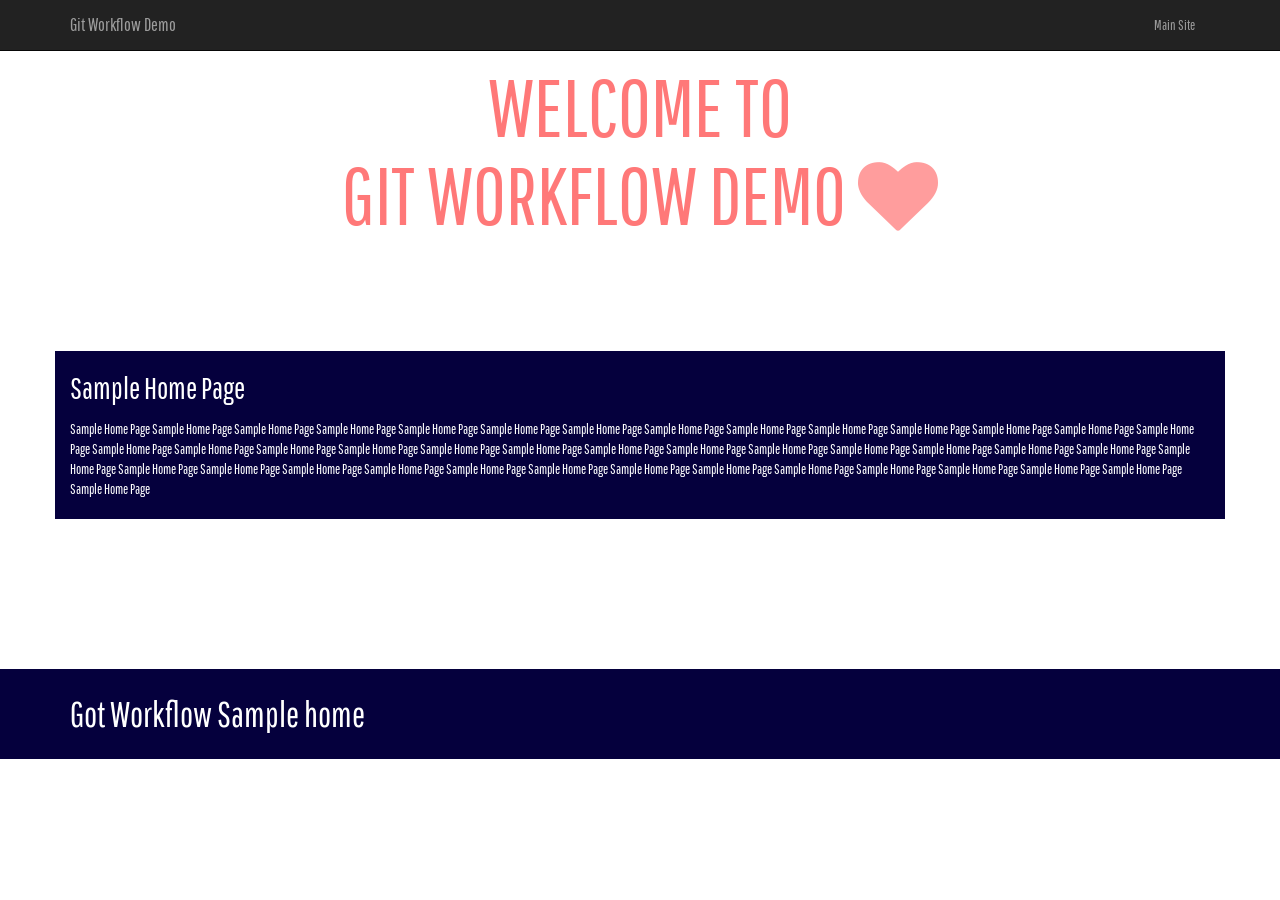
==== contact.html @ 62ed0989 "Filenames updated" ====
<!doctype html>
<!--[if lt IE 7 ]><html itemscope itemtype="http://schema.org/Product" id="ie6" class="ie ie-old" lang="en-US" prefix="og: http://ogp.me/ns#"><![endif]-->
<!--[if IE 7 ]>   <html itemscope itemtype="http://schema.org/Product" id="ie7" class="ie ie-old" lang="en-US" prefix="og: http://ogp.me/ns#"><![endif]-->
<!--[if IE 8 ]>   <html itemscope itemtype="http://schema.org/Product" id="ie8" class="ie ie-old" lang="en-US" prefix="og: http://ogp.me/ns#"><![endif]-->
<!--[if IE 9 ]>   <html itemscope itemtype="http://schema.org/Product" id="ie9" class="ie" lang="en-US" prefix="og: http://ogp.me/ns#"><![endif]-->
<!--[if gt IE 9]><!--><html itemscope itemtype="http://schema.org/Product" lang="en-US" prefix="og: http://ogp.me/ns#"><!--<![endif]-->
<head>
    <meta charset="utf-8">
    <title>Home - Git Workflow Demo - Main Site</title>
    <meta http-equiv="X-UA-Compatible" content="IE=edge,chrome=1">
    <meta name="viewport" content="width=device-width, initial-scale=1.0">
    <meta content="yes" name="apple-mobile-web-app-capable">
    <meta name="apple-mobile-web-app-status-bar-style" content="black-translucent">



    <!-- Styles -->
    <link rel="stylesheet" href="//netdna.bootstrapcdn.com/bootstrap/3.2.0/css/bootstrap.min.css">
    <link rel="stylesheet" href="//maxcdn.bootstrapcdn.com/font-awesome/4.2.0/css/font-awesome.min.css">
    <link rel="stylesheet" href="//fonts.googleapis.com/css?family=Oswald:400,300|Pathway+Gothic+One">
	<link rel="stylesheet" href="styles.css">
    <!--[if lt IE 9]>
        <script src="//oss.maxcdn.com/html5shiv/3.7.2/html5shiv.min.js"></script>
        <script src="//oss.maxcdn.com/respond/1.4.2/respond.min.js"></script>
    <![endif]--> 

</head>
<body>

    <div class="navbar navbar-inverse navbar-fixed-top" role="navigation">
        <div class="container">
            <div class="navbar-header">
                <button type="button" class="navbar-toggle collapsed" data-toggle="collapse" data-target=".navbar-collapse">
                    <span class="sr-only">Toggle navigation</span>
                    <span class="icon-bar"></span>
                    <span class="icon-bar"></span>
                    <span class="icon-bar"></span>
                </button>
                <a class="navbar-brand" href="index.html">Git Workflow Demo</a>
            </div>
            <div class="collapse navbar-collapse">
                <ul class="nav navbar-nav pull-right">
                    <li><a href="index.html">Main Site</a></li>
                </ul>
            </div>
        </div>
    </div>

    <section id="topper" >
        <h1>Welcome to <br>Git Workflow Demo <i class="fa fa-heart"></i></h1>
    </section>


    <article>
        <div class="container">
            <div class="row content">
                <div class="col-md-12 col-md-offset-0 wrap">
                    <h2>Sample Home Page</h2>
					<p>
						Sample Home Page Sample Home Page 
						Sample Home Page Sample Home Page 
						Sample Home Page Sample Home Page 
						Sample Home Page Sample Home Page Sample Home Page Sample Home Page Sample Home Page Sample Home Page Sample Home Page Sample Home Page Sample Home Page Sample Home Page Sample Home Page 
						Sample Home Page Sample Home Page Sample Home Page Sample Home Page Sample Home Page Sample Home Page Sample Home Page Sample Home Page Sample Home Page Sample Home Page Sample Home Page
						Sample Home Page Sample Home Page Sample Home Page Sample Home Page Sample Home Page Sample Home Page Sample Home Page Sample Home Page Sample Home Page Sample Home Page Sample Home Page Sample Home Page Sample Home Page Sample Home Page 
					</p>
                   </div>
            </div>
        </div>
    </article>

    <footer id="site-footer">
        <div class="container">
            <div class="row">
                <div class="col-md-12">
                    <a href="index.html">Got Workflow Sample home</a>
                </div>
            </div>
        </div>
    </footer>


    <!-- Styles -->
    <script src="//ajax.googleapis.com/ajax/libs/jquery/1.9.1/jquery.min.js"></script>
    <script src="//maxcdn.bootstrapcdn.com/bootstrap/3.2.0/js/bootstrap.min.js"></script>


</body>
</html>
---- styles.css ----
::selection {
            background: #000;
            color: #fff;
        }
        ::-moz-selection {
            background: #000;
            color: #fff;
        }
        body {
            font-family: 'Pathway Gothic One', sans-serif;
            height: 100%;
			color:#fff;
        }
        a {
            -webkit-transition: all 310ms ease;
            -moz-transition: all 310ms ease;
            transition: all 310ms ease;
            text-decoration: none !important;
        }
        section {
            position: relative;
        }
        #topper {
            margin-top: 51px;
            height: 200px;
            text-align: center;
        }
        #topper svg {
            position: absolute;
            left: 0;
            top: 0;
            width: 100%;
            height: 100%;
        }
        #topper h1 {
            position: absolute;
            color:#FF7878;
            left: 50%;
            top: 50%;
            -o-transform: translate(-50%, -50%);
            -ms-transform: translate(-50%, -50%);
            -moz-transform: translate(-50%, -50%);
            -webkit-transform: translate(-50%, -50%);
            transform: translate(-50%, -50%);
            margin: 0;
            font-size: 80px;
            text-transform: uppercase;
        }
        #topper h1 i {
            color: rgb(255, 157, 157);
        }
        article {
            padding: 50px 0;
        }
        article table {
            background: #e3e3e3;
        }
        article .content .wrap {
            background: #05003D;
            margin-bottom: 50px;
            padding-top: 10px;
            padding-bottom: 10px;
        }
        article .content .wrap h2 {
            margin: 10px 0 15px;
            color: #fff;
        }
        article .content .wrap td {
            font-size: 20px;
        }
        article .fa-check {
            color: rgb(0, 179, 64);
        }
        #site-footer {
            background: #05003D;
            padding: 20px 0;
            color: #e3e3e3;
            font-size: 35px;
        }
        #site-footer a {
            color: #fff;
        }
        #site-footer a:hover {
            color: rgb(144, 255, 184);
        }
		
		article .content {
		  padding: 50px 0;
		}
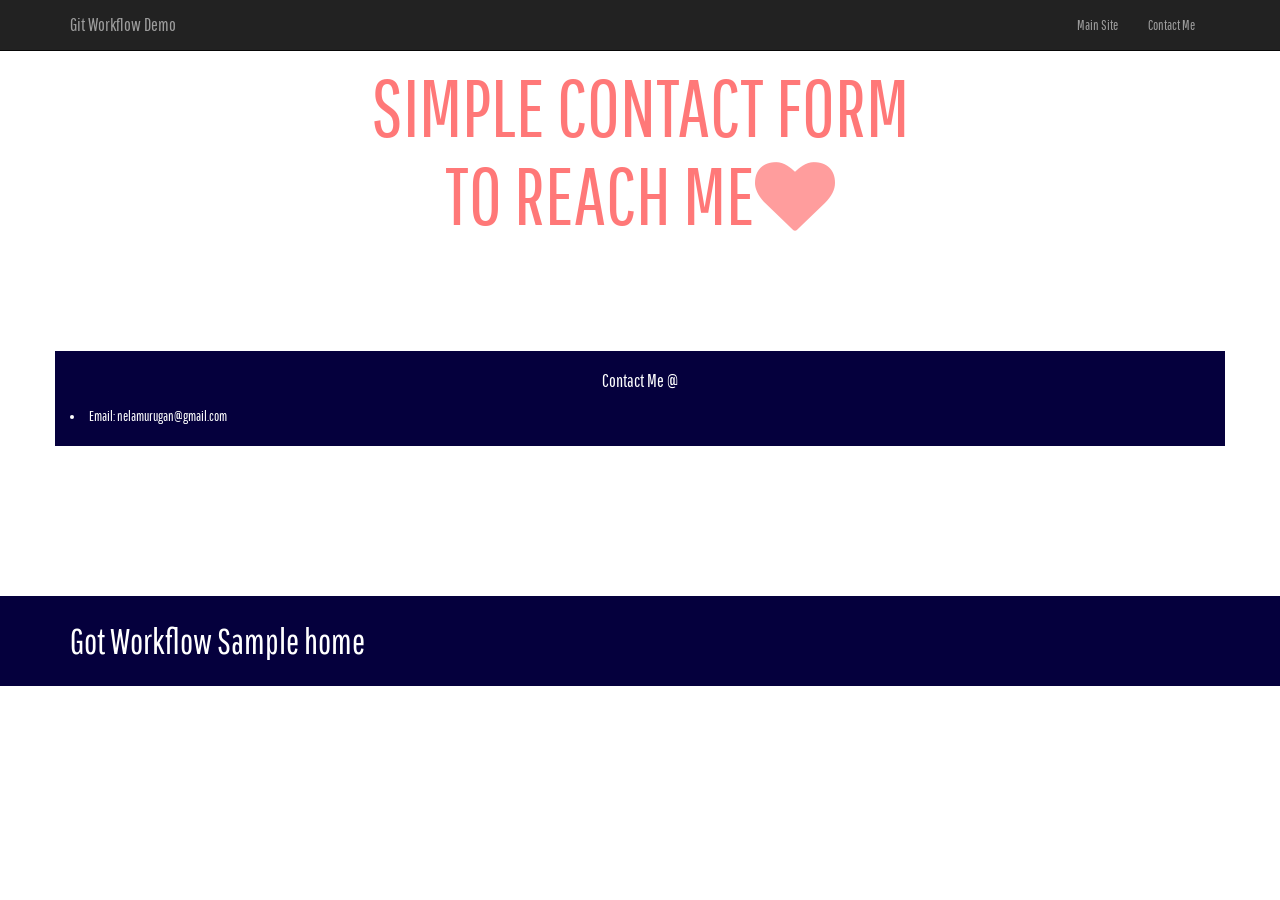
==== commit 31e32955: "Updated contact Page" ====
--- a/contact.html
+++ b/contact.html
@@ -6,7 +6,7 @@
 <!--[if gt IE 9]><!--><html itemscope itemtype="http://schema.org/Product" lang="en-US" prefix="og: http://ogp.me/ns#"><!--<![endif]-->
 <head>
     <meta charset="utf-8">
-    <title>Home - Git Workflow Demo - Main Site</title>
+    <title>Contact Me - Git Workflow Demo - Main Site</title>
     <meta http-equiv="X-UA-Compatible" content="IE=edge,chrome=1">
     <meta name="viewport" content="width=device-width, initial-scale=1.0">
     <meta content="yes" name="apple-mobile-web-app-capable">
@@ -41,13 +41,14 @@
             <div class="collapse navbar-collapse">
                 <ul class="nav navbar-nav pull-right">
                     <li><a href="index.html">Main Site</a></li>
+					 <li><a href="contact.html">Contact Me</a></li>
                 </ul>
             </div>
         </div>
     </div>
 
     <section id="topper" >
-        <h1>Welcome to <br>Git Workflow Demo <i class="fa fa-heart"></i></h1>
+        <h1>Simple Contact form <br>To reach me<i class="fa fa-heart"></i></h1>
     </section>
 
 
@@ -55,14 +56,9 @@
         <div class="container">
             <div class="row content">
                 <div class="col-md-12 col-md-offset-0 wrap">
-                    <h2>Sample Home Page</h2>
+                    <h2>Contact Me @</h2>
 					<p>
-						Sample Home Page Sample Home Page 
-						Sample Home Page Sample Home Page 
-						Sample Home Page Sample Home Page 
-						Sample Home Page Sample Home Page Sample Home Page Sample Home Page Sample Home Page Sample Home Page Sample Home Page Sample Home Page Sample Home Page Sample Home Page Sample Home Page 
-						Sample Home Page Sample Home Page Sample Home Page Sample Home Page Sample Home Page Sample Home Page Sample Home Page Sample Home Page Sample Home Page Sample Home Page Sample Home Page
-						Sample Home Page Sample Home Page Sample Home Page Sample Home Page Sample Home Page Sample Home Page Sample Home Page Sample Home Page Sample Home Page Sample Home Page Sample Home Page Sample Home Page Sample Home Page Sample Home Page 
+							<li>Email: nelamurugan@gmail.com</li>
 					</p>
                    </div>
             </div>
--- a/styles.css
+++ b/styles.css
@@ -86,4 +86,38 @@
 		
 		article .content {
 		  padding: 50px 0;
-		}+		}
+		
+		
+		article .content .wrap h2{
+			text-align:center;
+			font-size:18px;
+		}
+		
+		article .content .wrap h3{
+			font-size:16px;
+		}
+		
+		.wrap ul {
+		  font-family: Trebuchet MS;
+		}
+		
+		.wrap li b {
+		  color: #f73c3c;
+		}
+		
+		.wrap li a {
+		  color: #5EE785;
+		}
+		.graphs {
+			margin: 10px;
+		}
+		.graphs img {
+		  margin: 10px;
+		  max-width: 95%;
+		}
+		.graphs p {
+  font-style: italic;
+  text-align: center;
+  text-decoration: underline;
+}
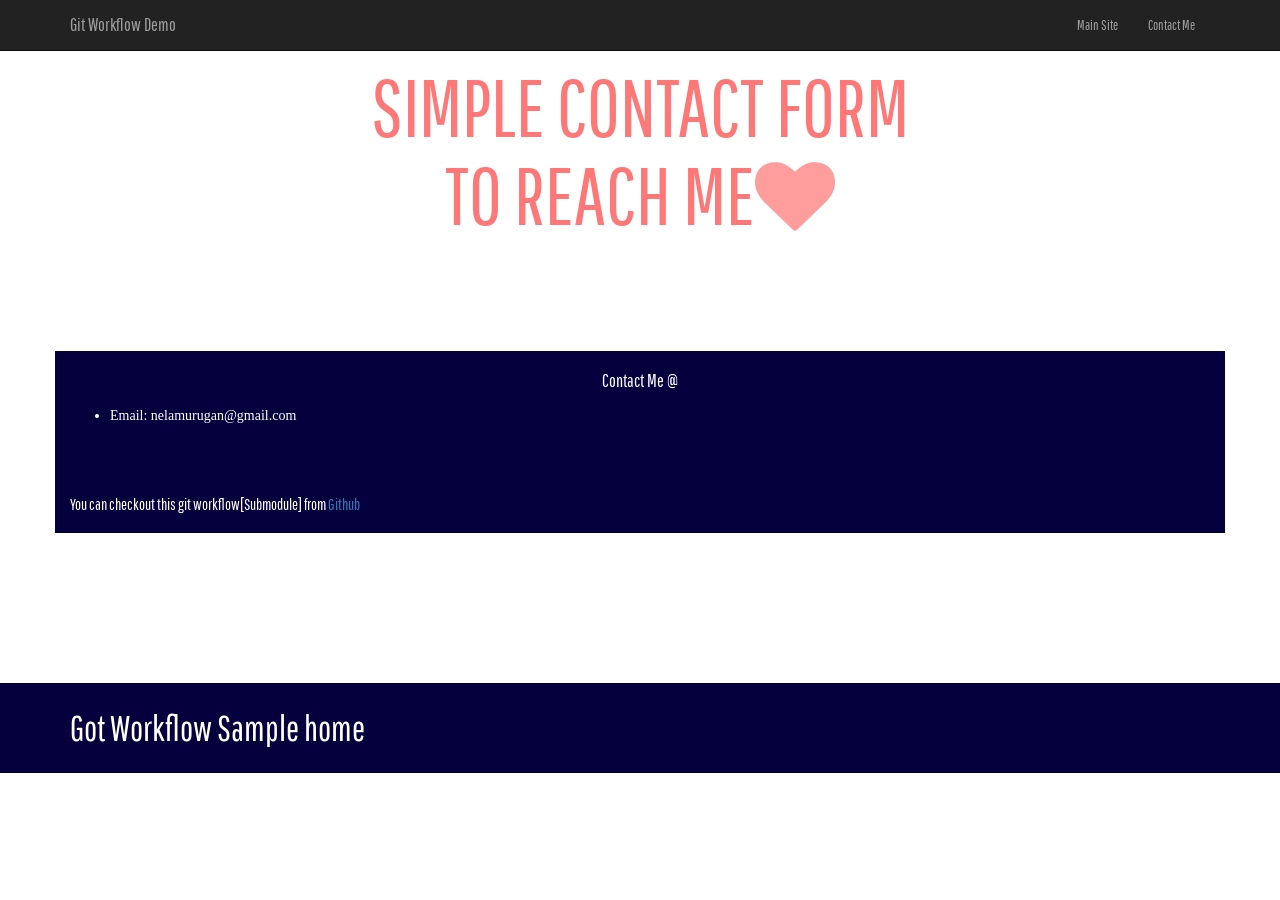
==== commit 4551851c: "updated page" ====
--- a/contact.html
+++ b/contact.html
@@ -57,9 +57,11 @@
             <div class="row content">
                 <div class="col-md-12 col-md-offset-0 wrap">
                     <h2>Contact Me @</h2>
-					<p>
+					<ul>
 							<li>Email: nelamurugan@gmail.com</li>
-					</p>
+					</ul>
+					<br/><br/>
+					<h3>You can checkout this git workflow[Submodule] from <a href="https://github.com/elamurugan/git-workflow-sub-module-1" target="_blank">Github</a></h3>
                    </div>
             </div>
         </div>
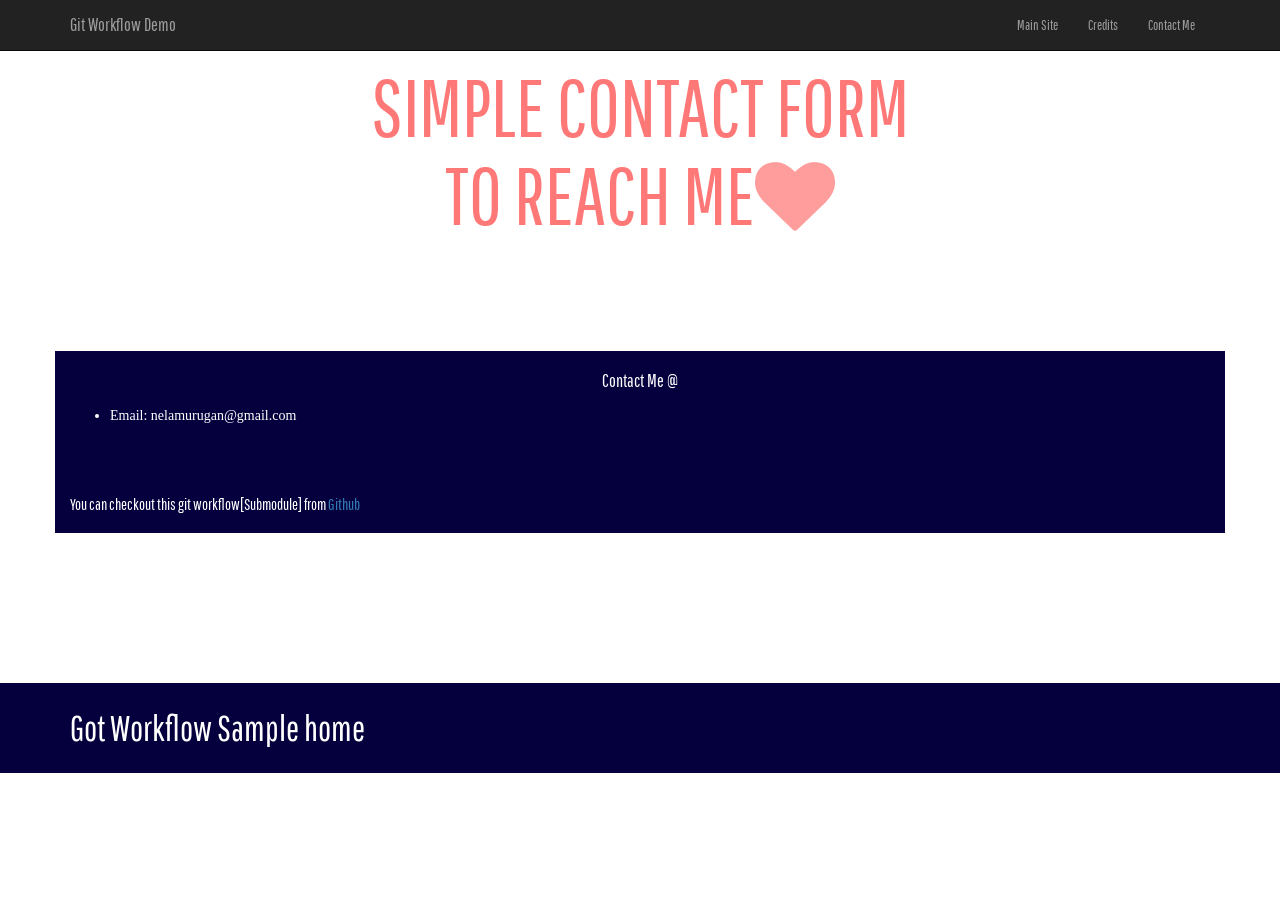
==== commit 0137492f: "Footer links updated" ====
--- a/contact.html
+++ b/contact.html
@@ -27,6 +27,7 @@
 </head>
 <body>
 
+
     <div class="navbar navbar-inverse navbar-fixed-top" role="navigation">
         <div class="container">
             <div class="navbar-header">
@@ -36,12 +37,13 @@
                     <span class="icon-bar"></span>
                     <span class="icon-bar"></span>
                 </button>
-                <a class="navbar-brand" href="index.html">Git Workflow Demo</a>
+                <a class="navbar-brand" href="../index.html">Git Workflow Demo</a>
             </div>
             <div class="collapse navbar-collapse">
-                <ul class="nav navbar-nav pull-right">
-                    <li><a href="index.html">Main Site</a></li>
-					 <li><a href="contact.html">Contact Me</a></li>
+                 <ul class="nav navbar-nav pull-right">
+                    <li><a href="../index.html">Main Site</a></li>
+					<li><a href="../credits/credits.html">Credits</a></li>
+					<li><a href="../contact/contact.html">Contact Me</a></li>
                 </ul>
             </div>
         </div>
@@ -71,7 +73,7 @@
         <div class="container">
             <div class="row">
                 <div class="col-md-12">
-                    <a href="index.html">Got Workflow Sample home</a>
+                    <a href="../index.html">Got Workflow Sample home</a>
                 </div>
             </div>
         </div>
